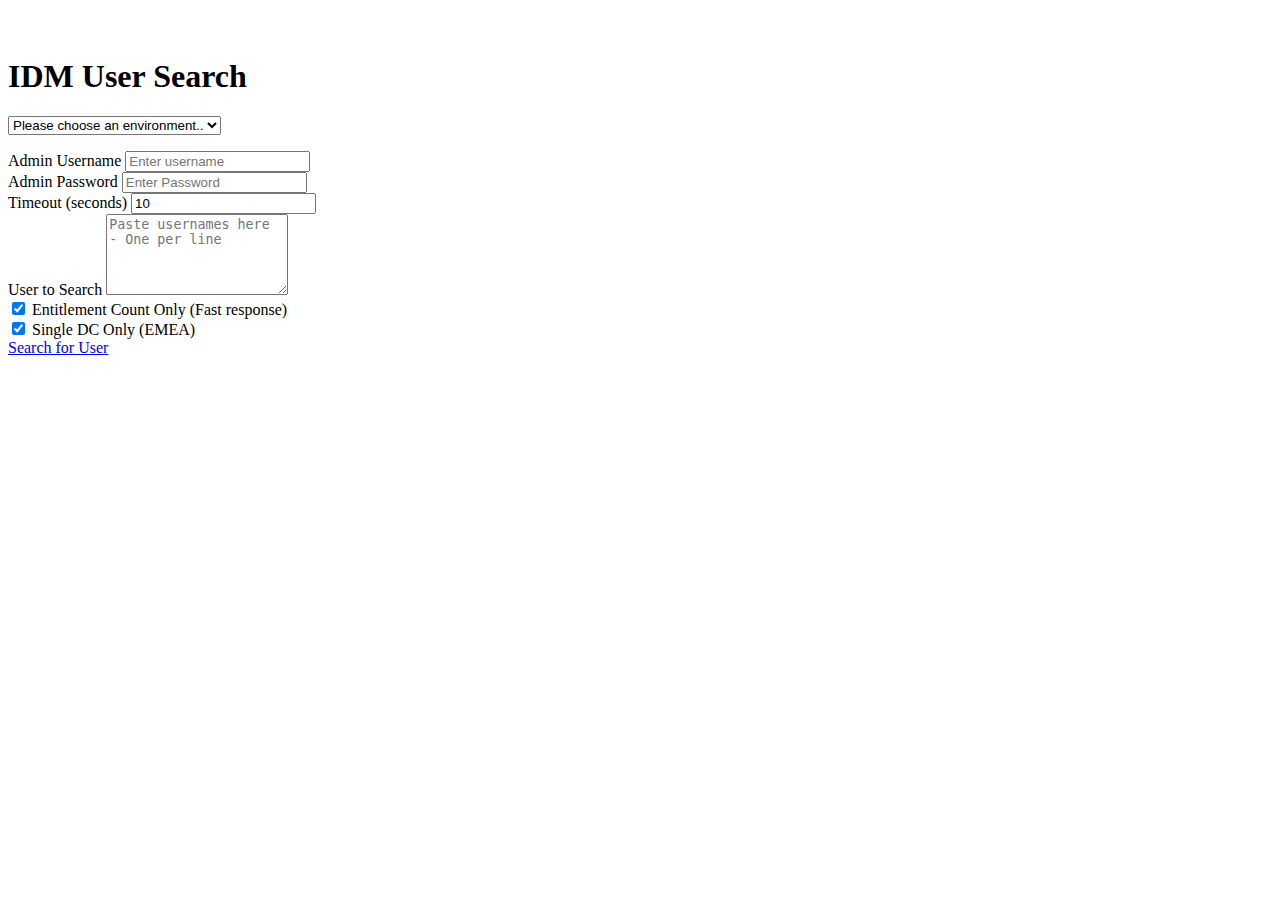
==== search.html @ 36ba707e "Included a new index page and moved the search to search.html" ====
<html lang="en">
  <head>
    <meta charset="utf-8">
    <meta name="viewport" content="width=device-width, initial-scale=1, shrink-to-fit=no">
    <meta name="description" content="">
    <meta name="author" content="">

    <title>IDM User Search</title>

    <!-- Bootstrap core CSS -->
    <link rel="stylesheet" href="https://stackpath.bootstrapcdn.com/bootstrap/4.1.3/css/bootstrap.min.css" integrity="sha384-MCw98/SFnGE8fJT3GXwEOngsV7Zt27NXFoaoApmYm81iuXoPkFOJwJ8ERdknLPMO" crossorigin="anonymous">
    
<!-- Custom styles for this template -->
    <link href="https://stackpath.bootstrapcdn.com/font-awesome/4.7.0/css/font-awesome.min.css" rel="stylesheet">
    <link href="tree.css" rel="stylesheet">
    <link href="css/all.css" rel="stylesheet">
    <link href="jumbotron.css" rel="stylesheet">
    <script type="text/javascript" src="callrest.js"></script>
    <script defer src="js/all.js"></script> <!--load all styles -->
  </head>

  <body onload=callRest()>

    <div class="jumbotron">
      <div class="container">
        <h1 class="display-4">IDM User Search</h1>

	    
	    <div class="row mb-2">
	      <div class="col-12">
		<p>
		  <select id="environmentChoice" class="btn btn-block btn-info btn-lg">
		    <option value="NONE">Please choose an environment.. </option>
		    <option value="CDT">CDT</option>
		    <option value="STAGE">Staging</option>
		    <option value="PRODUCTION">Production</option>
		  </select>
		</p>
	      </div>
	    </div>

<!-- NOT YET READY for this -->
	  <div class="form-group">
	    <label for="username">Admin Username</label>
	    <input type="username" class="form-control" id="uname" placeholder="Enter username">
	  </div>
	  <div class="form-group">
	    <label for="password">Admin Password</label>
	    <input type="password" class="form-control" id="pwd" placeholder="Enter Password">
	  </div>
	  <div class="form-group">
	    <label for="waittime">Timeout (seconds)</label>
	    <input type="text" class="form-control" id="waittime" placeholder="Wait time" value="10">
	  </div>
	  <div class="form-group">
	    <label for="usernames">User to Search</label>
	    <textarea class="form-control" rows="5" id="usernames" placeholder="Paste usernames here - One per line"></textarea>
	  </div>
	    <div class="form-check">
		<input type="checkbox" class="form-check-input" id="checkCountOnly" checked>
		<label class="form-check-label" for="checkCountOnly">Entitlement Count Only (Fast response)</label>
	    </div>
	    <div class="form-check">
		<input type="checkbox" class="form-check-input" id="checkSingleDC" checked>
		<label class="form-check-label" for="checkSingleDC">Single DC Only (EMEA)</label>
	    </div>
	<a href='#tab-search' id="btnSearchUser" class="btn btn-info" role="button">Search for User</a>
	<div id="message" class="alert alert-primary" style="visibility:hidden"> </div>
    <BR>

    </div>
    </div>

    <div class="container">
	<div id="tab-search" style="display:none">
	  <table class="table table-striped table-bordered">
	    <thead>
	      <tr>
		<th>EMEA</th>
		<th>APAC</th>
		<th>AMER</th>
	      </tr>
	    </thead>
	    <tbody>
	      <tr>
		<td id='emeauserresult'></td>
		<td id='apacuserresult'></td>
		<td id='ameruserresult'></td>
	      </tr>
	    </tbody>
	  </table>
	</div>
  </body>
</html>
---- tree.css ----
div.tree {
/*    border: .05px solid black;*/
    position: relative;
    width:75%;
    left: 15px;
    font-size: x-small;
}
div.clear {
    clear: both;
}
div.leaf{
    background-color: #aabbcc
}

div.parent{
    background-color: #5599fa
}
---- jumbotron.css ----
/* Move down content because we have a fixed navbar that is 50px tall */
body {
  padding-top: 50px;
  padding-bottom: 20px;
}
p.token
{
  width: 25em;
  border: 1px solid #000000;
  word-wrap: break-word;
  font-size: 10px;
  font-family: courier;
}
p.authrest
{
  width: 25em;
  border: 1px solid #000000;
  word-wrap: break-word;
  font-size: 10px;
  font-family: courier;
  color:green;  
}

p.noauthrest
{
  width: 25em;
  border: 1px solid #000000;
  word-wrap: break-word;
  font-size: 10px;
  font-family: courier;
  color:red;
}

table.authrest
{
  color:green;
  word-wrap: break-word;
  font-size: 12px;
}
table.noauthrest
{
  color:red;
  word-wrap: break-word;
  font-size: 12px;
}
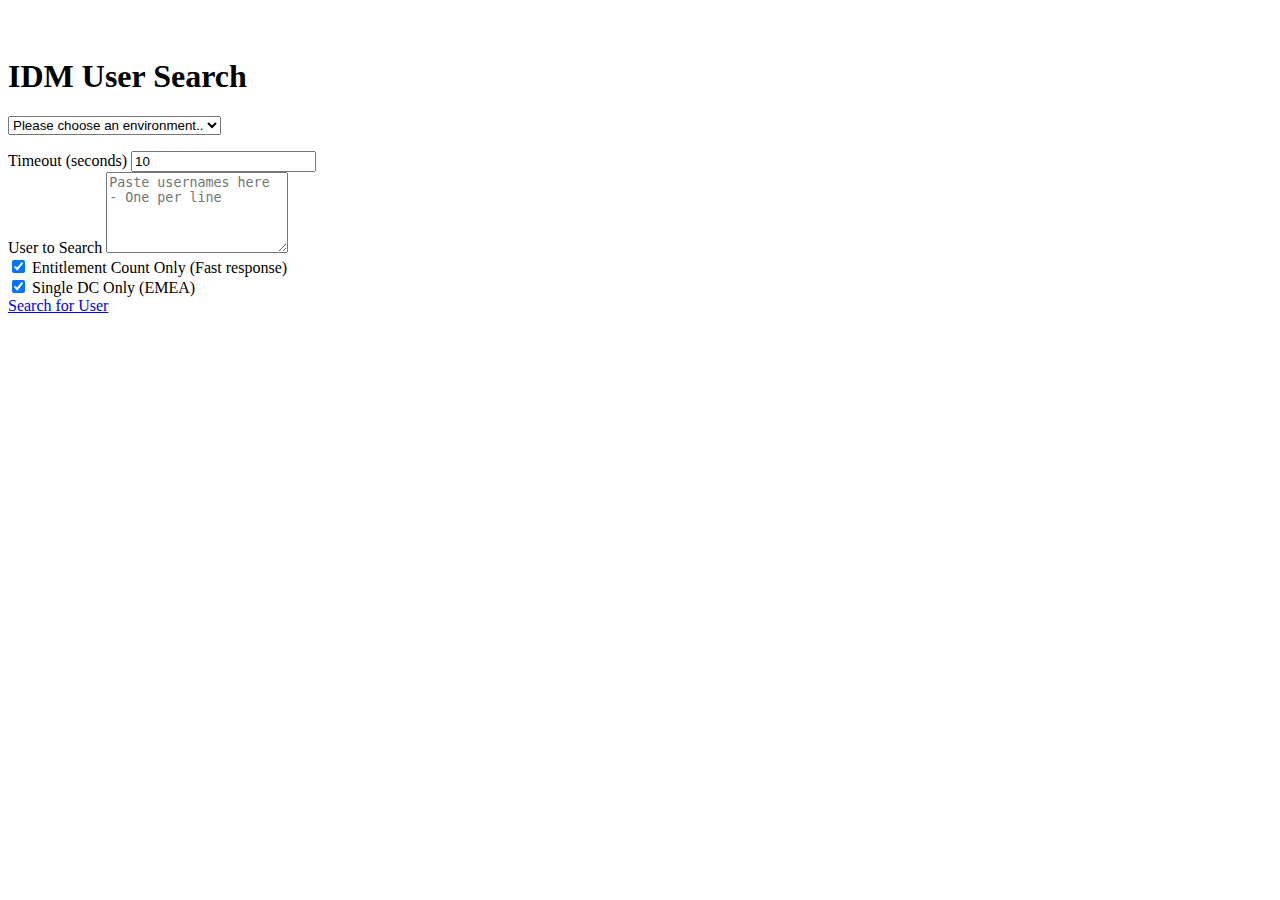
==== commit c468837c: "Removed the input for username and password" ====
--- a/search.html
+++ b/search.html
@@ -40,7 +40,7 @@
 	    </div>
 
 <!-- NOT YET READY for this -->
-	  <div class="form-group">
+<!--	  <div class="form-group">
 	    <label for="username">Admin Username</label>
 	    <input type="username" class="form-control" id="uname" placeholder="Enter username">
 	  </div>
@@ -48,6 +48,7 @@
 	    <label for="password">Admin Password</label>
 	    <input type="password" class="form-control" id="pwd" placeholder="Enter Password">
 	  </div>
+-->
 	  <div class="form-group">
 	    <label for="waittime">Timeout (seconds)</label>
 	    <input type="text" class="form-control" id="waittime" placeholder="Wait time" value="10">
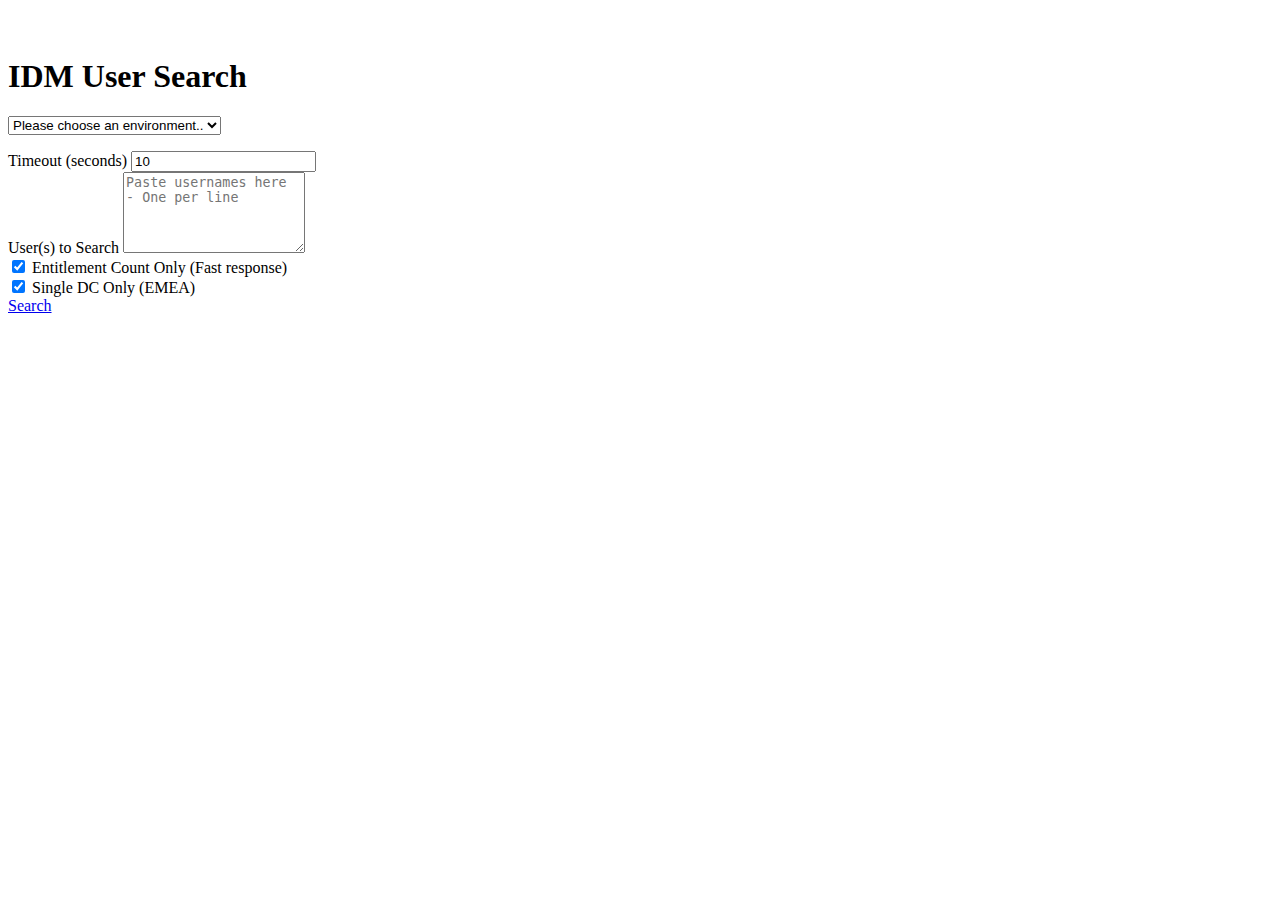
==== commit 8489cb78: "Changed the Azure APP ID and corrected some messages, timeouts and errors" ====
--- a/search.html
+++ b/search.html
@@ -54,7 +54,7 @@
 	    <input type="text" class="form-control" id="waittime" placeholder="Wait time" value="10">
 	  </div>
 	  <div class="form-group">
-	    <label for="usernames">User to Search</label>
+	    <label for="usernames">User(s) to Search</label>
 	    <textarea class="form-control" rows="5" id="usernames" placeholder="Paste usernames here - One per line"></textarea>
 	  </div>
 	    <div class="form-check">
@@ -65,7 +65,7 @@
 		<input type="checkbox" class="form-check-input" id="checkSingleDC" checked>
 		<label class="form-check-label" for="checkSingleDC">Single DC Only (EMEA)</label>
 	    </div>
-	<a href='#tab-search' id="btnSearchUser" class="btn btn-info" role="button">Search for User</a>
+	<a href='#tab-search' id="btnSearchUser" class="btn btn-info" role="button">Search</a>
 	<div id="message" class="alert alert-primary" style="visibility:hidden"> </div>
     <BR>
 
